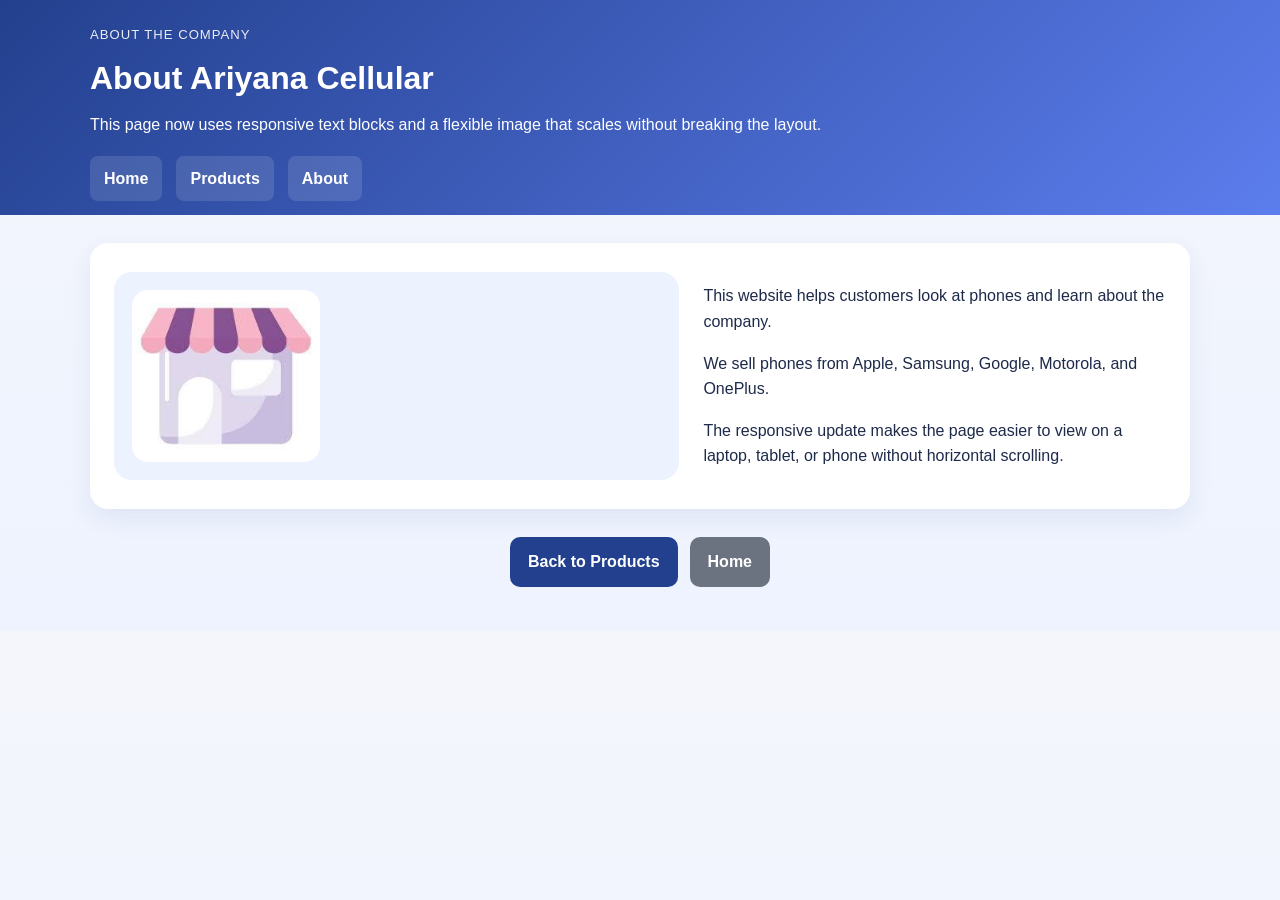
==== about.html @ debb8d2f "Add files via upload" ====
<!DOCTYPE html>
<html lang="en">
<head>
    <meta charset="UTF-8">
    <meta name="viewport" content="width=device-width, initial-scale=1.0">
    <title>Ariyana Cellular - About</title>
    <link rel="stylesheet" href="styles.css">
</head>
<body>

<header class="site-header">
    <div class="brand-row">
        <div class="brand-text">
            <p class="eyebrow">About the Company</p>
            <h1>About Ariyana Cellular</h1>
            <p class="tagline">This page now uses responsive text blocks and a flexible image that scales without breaking the layout.</p>
        </div>
        <button class="menu-toggle" aria-label="Toggle navigation" aria-expanded="false" aria-controls="site-nav">☰ Menu</button>
    </div>

    <nav class="topnav" id="site-nav">
        <a href="index.html">Home</a>
        <a href="products.html">Products</a>
        <a href="about.html">About</a>
    </nav>
</header>

<main class="page-shell">
    <section class="about-box">
        <div class="about-image-wrap">
            <img
                src="assets/store-640.jpg"
                srcset="assets/store-320.jpg 320w, assets/store-640.jpg 640w, assets/store.jpeg 1200w"
                sizes="(max-width: 700px) 88vw, 40vw"
                alt="Store image"
                class="responsive-image about-image"
            >
        </div>

        <div class="about-copy">
            <p>This website helps customers look at phones and learn about the company.</p>
            <p>We sell phones from Apple, Samsung, Google, Motorola, and OnePlus.</p>
            <p>The responsive update makes the page easier to view on a laptop, tablet, or phone without horizontal scrolling.</p>
        </div>
    </section>

    <div class="button-row">
        <a class="button" href="products.html">Back to Products</a>
        <a class="button button-secondary" href="index.html">Home</a>
    </div>
</main>

<script src="script.js"></script>
</body>
</html>
---- styles.css ----
* {
    box-sizing: border-box;
}

body {
    font-family: Arial, sans-serif;
    background: linear-gradient(180deg, #f4f6fb 0%, #eef3ff 100%);
    margin: 0;
    color: #1e2a4a;
    line-height: 1.6;
}

img {
    display: block;
}

.site-header {
    background: linear-gradient(135deg, #23408e 0%, #5c7ded 100%);
    color: white;
    padding: 24px 24px 14px;
}

.brand-row {
    max-width: 1100px;
    margin: 0 auto;
    display: flex;
    justify-content: space-between;
    align-items: center;
    gap: 20px;
}

.brand-text h1 {
    margin: 0 0 8px;
    font-size: 2rem;
}

.eyebrow {
    text-transform: uppercase;
    letter-spacing: 1px;
    font-size: 0.82rem;
    margin: 0 0 8px;
    opacity: 0.9;
}

.tagline {
    margin: 0;
    max-width: 760px;
}

.menu-toggle {
    display: none;
    border: 2px solid rgba(255, 255, 255, 0.5);
    background: rgba(255, 255, 255, 0.12);
    color: white;
    border-radius: 8px;
    padding: 10px 14px;
    font-size: 1rem;
    cursor: pointer;
}

.topnav {
    max-width: 1100px;
    margin: 18px auto 0;
    display: flex;
    justify-content: flex-start;
    gap: 14px;
    flex-wrap: wrap;
}

.topnav a {
    color: white;
    text-decoration: none;
    font-weight: bold;
    padding: 10px 14px;
    border-radius: 8px;
    background-color: rgba(255, 255, 255, 0.12);
}

.topnav a:hover {
    background-color: rgba(255, 255, 255, 0.22);
}

.page-shell {
    width: min(92%, 1100px);
    margin: 28px auto 44px;
}

.hero-panel,
.about-box {
    display: grid;
    grid-template-columns: 1.1fr 0.9fr;
    gap: 24px;
    align-items: center;
}

.hero-panel {
    background: white;
    border-radius: 20px;
    padding: 28px;
    box-shadow: 0 10px 24px rgba(35, 64, 142, 0.08);
}

.hero-copy h2,
.section-heading h2 {
    margin-top: 0;
    color: #23408e;
}

.hero-image-frame,
.about-image-wrap {
    background: #edf2ff;
    border-radius: 18px;
    padding: 18px;
}

.responsive-image {
    max-width: 100%;
    height: auto;
    border-radius: 16px;
}

.hero-image {
    width: 100%;
    max-height: 420px;
    object-fit: contain;
}

.section-heading {
    margin: 34px 0 18px;
}

.products-preview,
.product-grid {
    display: grid;
    grid-template-columns: repeat(3, minmax(0, 1fr));
    gap: 22px;
}

.card,
.product-card,
.about-box {
    background-color: white;
    border-radius: 18px;
    box-shadow: 0 10px 24px rgba(35, 64, 142, 0.08);
}

.card {
    padding: 20px;
    text-align: center;
}

.card img {
    width: 100%;
    aspect-ratio: 1 / 1;
    object-fit: contain;
    margin-bottom: 14px;
    background: #f7f9ff;
    padding: 12px;
}

.card h3,
.product-card h3 {
    color: #23408e;
    margin-top: 0;
}

.product-grid {
    grid-template-columns: repeat(2, minmax(0, 1fr));
}

.product-card {
    padding: 20px;
    border: 2px solid #d9e4ff;
}

.about-box {
    padding: 24px;
}

.button-row {
    margin: 28px 0 10px;
    display: flex;
    flex-wrap: wrap;
    gap: 12px;
    justify-content: center;
}

.button-row-left {
    justify-content: flex-start;
}

.button {
    background-color: #23408e;
    color: white;
    text-decoration: none;
    padding: 12px 18px;
    border-radius: 10px;
    font-weight: bold;
}

.button-secondary {
    background-color: #6b7280;
}

@media screen and (max-width: 900px) {
    .products-preview {
        grid-template-columns: repeat(2, minmax(0, 1fr));
    }

    .hero-panel,
    .about-box,
    .product-grid {
        grid-template-columns: 1fr;
    }
}

@media screen and (max-width: 700px) {
    .site-header {
        padding: 18px 16px 12px;
    }

    .brand-row {
        align-items: flex-start;
    }

    .menu-toggle {
        display: inline-block;
    }

    .topnav {
        display: none;
        flex-direction: column;
        width: 100%;
        margin-top: 16px;
    }

    .topnav.show {
        display: flex;
    }

    .topnav a {
        width: 100%;
        text-align: center;
    }

    .page-shell {
        width: 94%;
        margin-top: 20px;
    }

    .hero-panel,
    .about-box,
    .card,
    .product-card {
        padding: 18px;
    }

    .products-preview,
    .product-grid {
        grid-template-columns: 1fr;
    }

    .brand-text h1 {
        font-size: 1.65rem;
    }

    .button-row,
    .button-row-left {
        justify-content: center;
    }

    .button {
        width: 100%;
        text-align: center;
    }
}

@media screen and (max-width: 480px) {
    body {
        font-size: 0.97rem;
    }

    .hero-image-frame,
    .about-image-wrap {
        padding: 12px;
    }

    .site-header {
        background: linear-gradient(180deg, #23408e 0%, #4665cf 100%);
    }
}
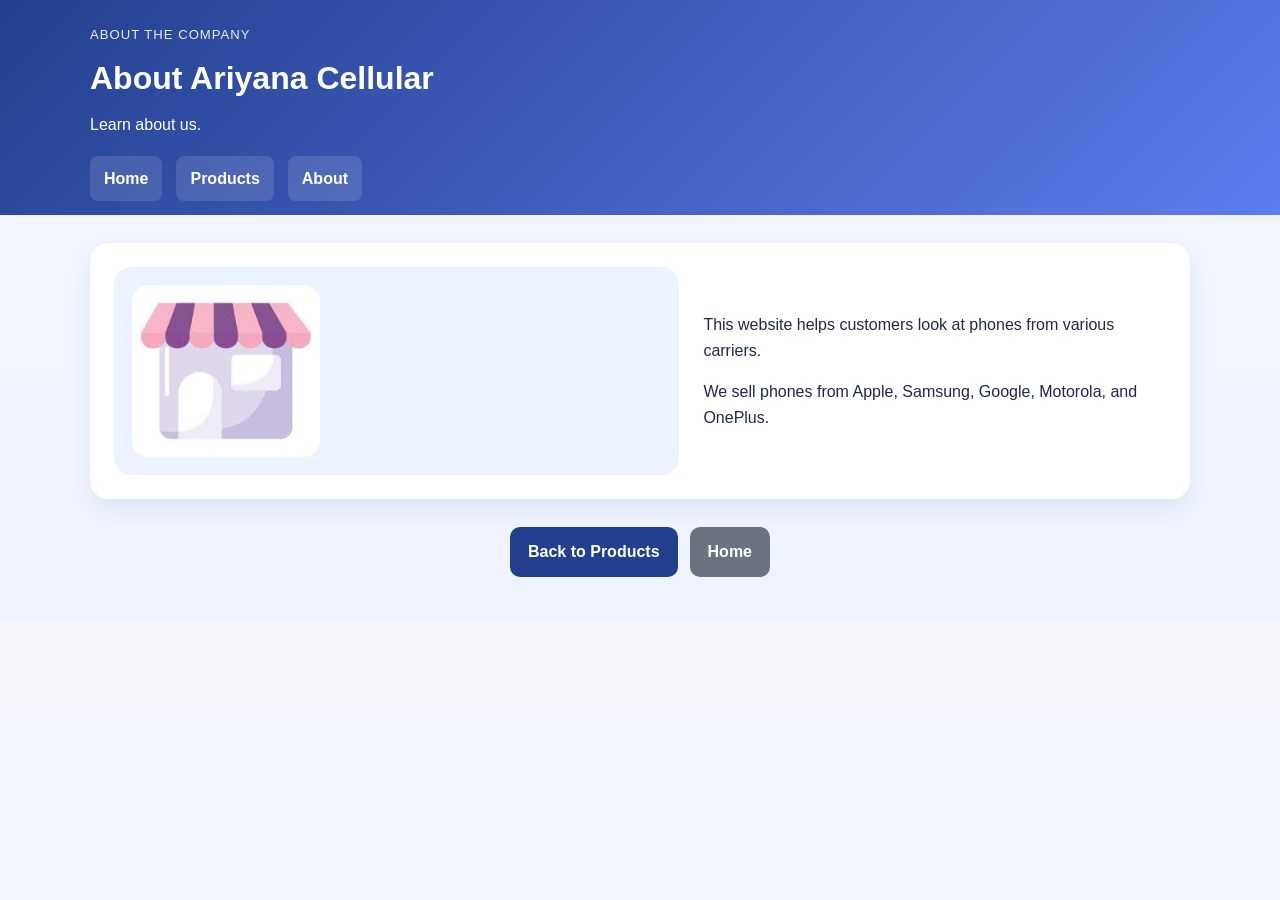
==== commit 23c7dfa4: "about.html" ====
--- a/about.html
+++ b/about.html
@@ -13,7 +13,7 @@
         <div class="brand-text">
             <p class="eyebrow">About the Company</p>
             <h1>About Ariyana Cellular</h1>
-            <p class="tagline">This page now uses responsive text blocks and a flexible image that scales without breaking the layout.</p>
+            <p class="tagline">Learn about us.</p>
         </div>
         <button class="menu-toggle" aria-label="Toggle navigation" aria-expanded="false" aria-controls="site-nav">☰ Menu</button>
     </div>
@@ -38,9 +38,8 @@
         </div>
 
         <div class="about-copy">
-            <p>This website helps customers look at phones and learn about the company.</p>
+            <p>This website helps customers look at phones from various carriers.</p>
             <p>We sell phones from Apple, Samsung, Google, Motorola, and OnePlus.</p>
-            <p>The responsive update makes the page easier to view on a laptop, tablet, or phone without horizontal scrolling.</p>
         </div>
     </section>
 
